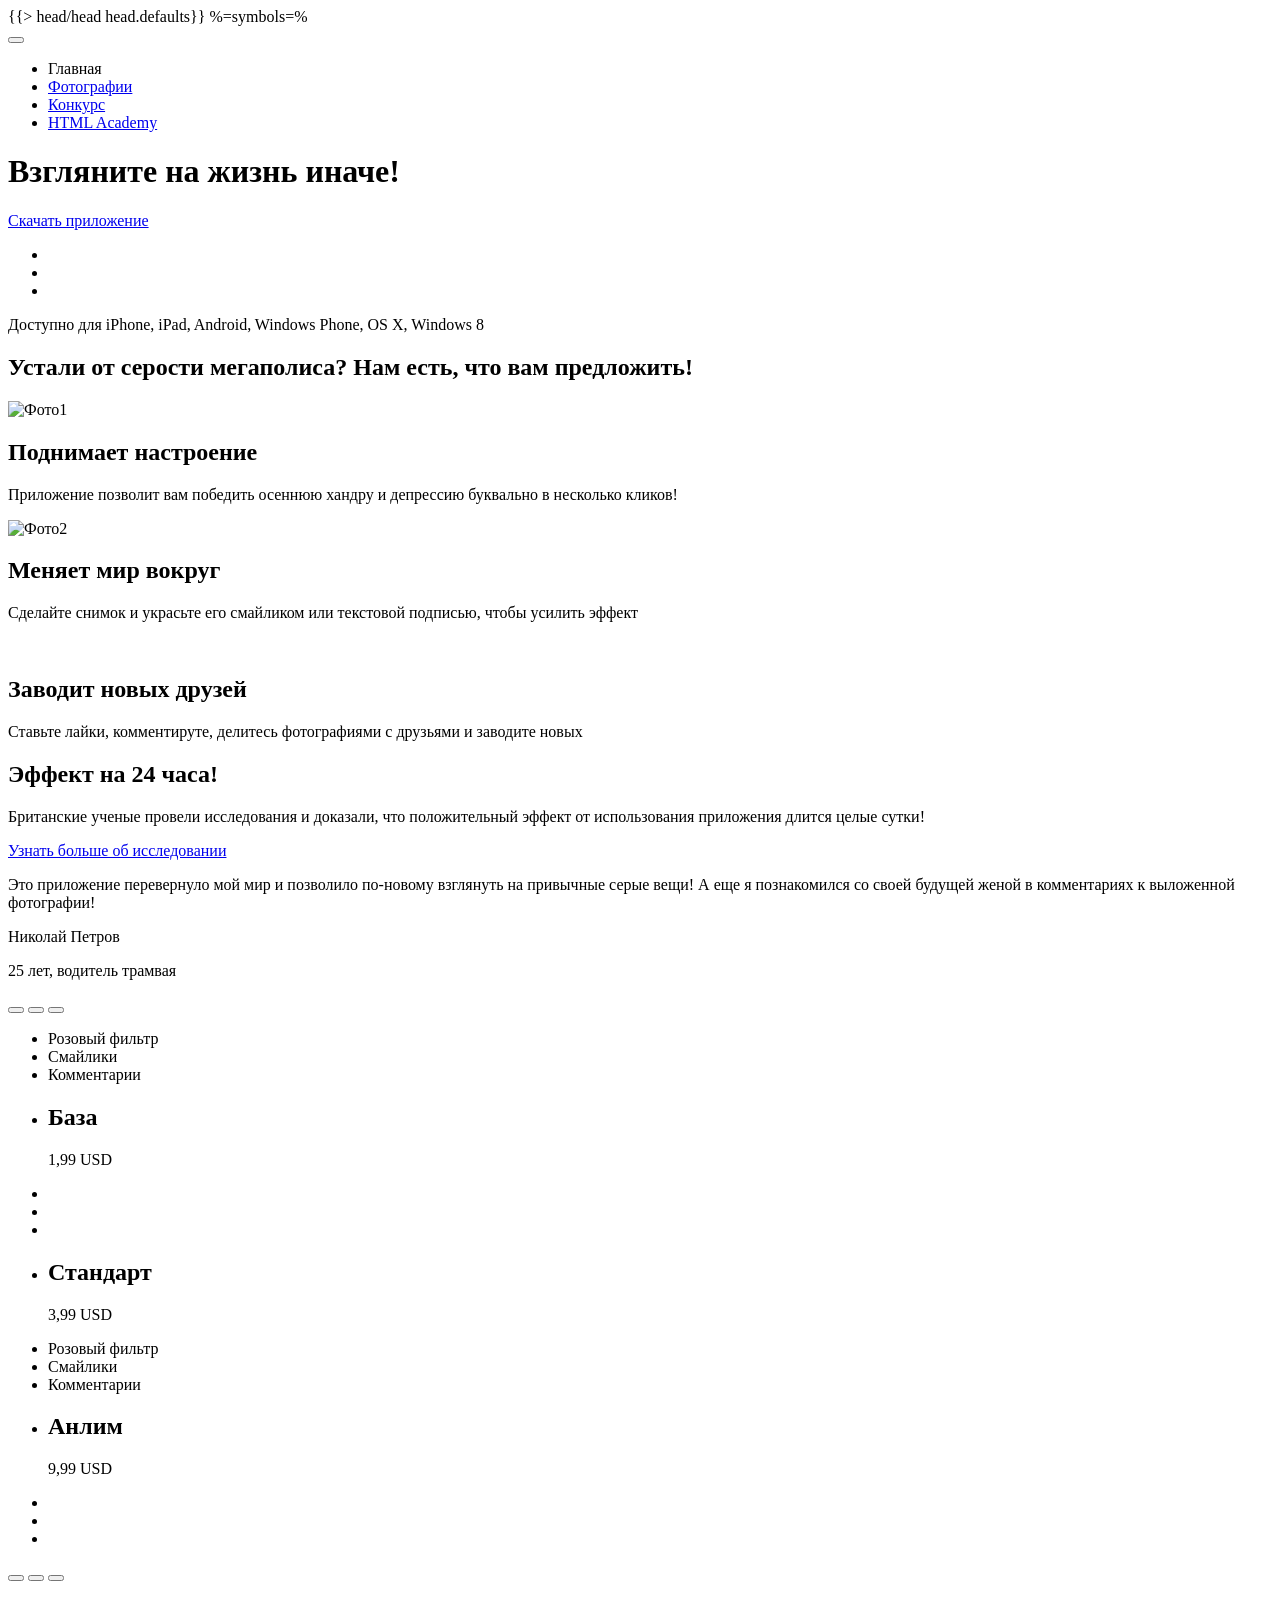
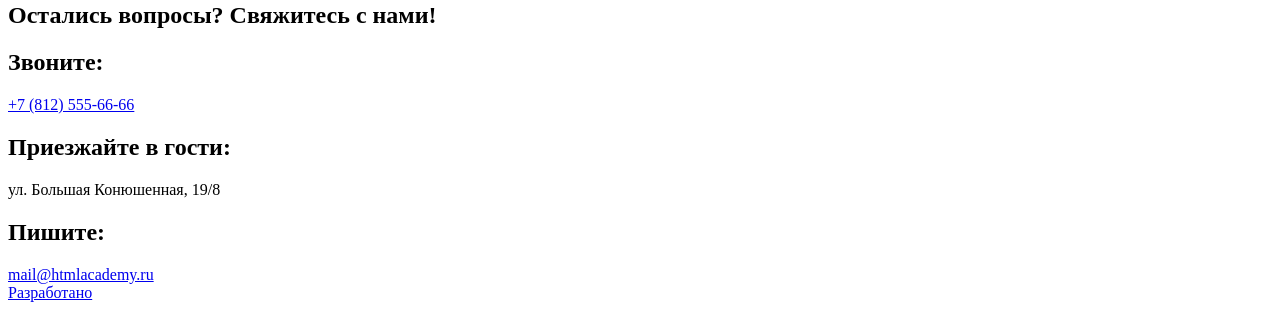
==== markup/pages/index.html @ e9921ad9 "upload files" ====
<!doctype html>
<html class="no-js" lang="ru">
  <head>
    {{> head/head head.defaults}}
  </head>
  <body class="page">
    %=symbols=%
    <div class="page__wrapper">
      <header class="page-header">
        <div class="page-header__rowTop">
          <div class="container">
            <nav class="main-nav">
              <div class="logo logo--header logo--active">
                <a class="logo__link logo__link--header"></a>
              </div>
              <button class="main-nav__button" type="button"></button>
              <ul class="main-nav__list">
                <li class="main-nav__items"><a class="main-nav__item main-nav__item--active">Главная</a></li>
                <li class="main-nav__items"><a href="photo.html" class="main-nav__item">Фотографии</a></li>
                <li class="main-nav__items"><a href="#" class="main-nav__item">Конкурс</a></li>
                <li class="main-nav__items"><a href="#" class="main-nav__item">HTML Academy</a></li>
              </ul>
            </nav>
          </div>
        </div>
        <div class="page-header__rowContent">
          <div class="container">
            <div class="page-header__rowContent-wrap">
              <h1 class="page-header__headline">Взгляните на жизнь иначе!</h1>
              <a href="#" class="page-header__rowContent-link">Скачать приложение</a>
              <ul class="page-header__rowContent-list">
                <li class="page-header__rowContent-items">
                  <a class="page-header__rowContent-item page-header__rowContent-item--apple" href="#"></a>
                </li>
                <li class="page-header__rowContent-items">
                  <a class="page-header__rowContent-item page-header__rowContent-item--android" href="#"></a>
                </li>
                <li class="page-header__rowContent-items">
                  <a class="page-header__rowContent-item page-header__rowContent-item--microsoft" href="#"></a>
                </li>
              </ul>
              <p class="page-header__rowContent-text">Доступно для iPhone, iPad, Android, Windows Phone, OS X, Windows 8</p>
            </div>
          </div>
        </div>
      </header>
      <main class="page-content">
        <div class="page-title">
          <div class="container">
            <h2 class="page-title__headline">Устали от серости мегаполиса? Нам есть, что вам предложить!</h2>
          </div>
        </div>
        <div class="bg-line"></div>
        <div class="advantage">
          <div class="container">
            <div class="advantage__wrap">
              <div class="advantage__wrap-blocks">
                <div class="advantage__block">
                  <div class="advantage__img"><img src="%=static=%img/content/advantage-img1.png" alt="Фото1"></div>
                  <div class="advantage__content advantage__content--position1">
                    <h2 class="advantage__headline">Поднимает настроение</h2>
                    <p class="advantage__text">Приложение позволит вам победить осеннюю хандру и депрессию буквально в несколько кликов!</p>
                  </div>
                </div>
                <div class="advantage__block">
                  <div class="advantage__img"><img src="%=static=%img/content/advantage-img2.png" alt="Фото2"></div>
                  <div class="advantage__content advantage__content--position2">
                    <h2 class="advantage__headline">Меняет мир вокруг</h2>
                    <p class="advantage__text">Сделайте снимок и украсьте его смайликом или текстовой подписью, чтобы усилить эффект</p>
                  </div>
                </div>
                <div class="advantage__block">
                  <div class="advantage__img">
                    <picture>
                      <source media="(max-width: 940px) and (min-width: 611px)" srcset="%=static=%img/content/advantage-img3-tablet.png">
                      <source media="(max-width: 610px)" srcset="%=static=%img/content/advantage-img3-mobile.png">
                      <img src="%=static=%img/content/advantage-img3.png" alt="Фото3">
                    </picture>
                  </div>
                  <div class="advantage__content advantage__content--position3">
                    <h2 class="advantage__headline">Заводит новых друзей</h2>
                    <p class="advantage__text">Ставьте лайки, комментируте, делитесь фотографиями с друзьями и заводите новых</p>
                  </div>
                </div>
              </div>
              <div class="advantage__wrap-hours">
                <div class="advantage__hours-content">
                  <h2 class="advantage__hours-headline">Эффект на 24 часа!</h2>
                  <p class="advantage__hours-text">Британские ученые провели исследования и доказали, 
  что положительный эффект от использования приложения длится целые сутки!</p>
                  <a href="#" class="advantage__hours-link">Узнать больше об исследовании</a>
                </div>
              </div>
            </div>
          </div>
        </div>
        <div class="reviews">
          <div class="container">
            <div class="reviews__wrap">
              <div class="reviews__slide">
                <p class="reviews__text">Это приложение перевернуло мой мир и позволило по-новому взглянуть на привычные серые вещи! А еще я познакомился со своей будущей женой в комментариях к выложенной фотографии!</p>
                <p class="reviews__userName">Николай Петров</p>
                <p class="reviews__userDescription">25 лет, водитель трамвая</p>
              </div>
              <div class="button-controls">
                <button class="button-controls__item button-controls__item--left button-controls__item--active" type="button"></button>
                <button class="button-controls__item button-controls__item--middle" type="button"></button>
                <button class="button-controls__item button-controls__item--right" type="button"></button>
              </div>
            </div>
          </div>
        </div>
        <div class="bg-line"></div>
        <div class="payment">
          <div class="container">
            <div class="payment__wrap">
              <ul class="payment__list payment__list--description">
                <li class="payment__items">Розовый фильтр</li>
                <li class="payment__items">Смайлики</li>
                <li class="payment__items">Комментарии</li>
              </ul>
              <ul class="payment__list payment__list--base">
                <li class="payment__items payment__items--title">
                  <h2 class="payment__itemHeadline">База</h2>
                  <p class="payment__itemPrice">1,99 USD</p>
                </li>
                <li class="payment__items payment__items--confirm"></li>
                <li class="payment__items payment__items--none"></li>
                <li class="payment__items payment__items--none"></li>
              </ul>
              <ul class="payment__list payment__list--standart">
                <li class="payment__items payment__items--title payment__items--hit">
                  <h2 class="payment__itemHeadline">Стандарт</h2>
                  <p class="payment__itemPrice">3,99 USD</p>
                </li>
                <li class="payment__items payment__items--confirm"><span class="payment__item">Розовый фильтр</span></li>
                <li class="payment__items payment__items--confirm"><span class="payment__item">Смайлики</span></li>
                <li class="payment__items payment__items--none"><span class="payment__item">Комментарии</span></li>
              </ul>
              <ul class="payment__list payment__list--unlim">
                <li class="payment__items payment__items--title">
                  <h2 class="payment__itemHeadline">Анлим</h2>
                  <p class="payment__itemPrice">9,99 USD</p>
                </li>
                <li class="payment__items payment__items--confirm"></li>
                <li class="payment__items payment__items--confirm"></li>
                <li class="payment__items payment__items--confirm"></li>
              </ul>
              <div class="button-controls button-controls--payment">
                <button class="button-controls__item button-controls__item--left" type="button"></button>
                <button class="button-controls__item button-controls__item--middle button-controls__item--active" type="button"></button>
                <button class="button-controls__item button-controls__item--right" type="button"></button>
              </div>
            </div>
          </div>
        </div>
        <div class="address">
          <div class="container">
            <div class="address__wrap">
              <h2 class="address__headline">Остались вопросы? Свяжитесь с нами!</h2>
              <div class="address__row">
                <div class="address__block">
                  <h2 class="address__block-headline">Звоните:</h2>
                  <a href="tel:+7(812)555-66-66" class="address__block-text">+7 (812) 555-66-66</a>
                </div>
                <div class="address__block address__block--street">
                  <h2 class="address__block-headline">Приезжайте в гости:</h2>
                  <p href="tel:+7(812)555-66-66" class="address__block-text">ул. Большая Конюшенная, 19/8</p>
                </div>
                <div class="address__block address__block--mail">
                  <h2 class="address__block-headline">Пишите:</h2>
                  <a href="mailto:+7(812)555-66-66" class="address__block-text">mail@htmlacademy.ru</a>
                </div>
              </div>
            </div>
          </div>
        </div>
        <div class="bg-line bg-line--address"></div>
        <div class="map">
          <script type="text/javascript" charset="utf-8" async src="https://api-maps.yandex.ru/services/constructor/1.0/js/?um=constructor%3A8dccbce9b28743333c9d1acde93e3834c7e74a7f4100c9c537294a890972ea92&amp;width=100%25&amp;height=100%&amp;lang=ru_RU&amp;scroll=true"></script>
        </div>
      </main>
      <footer class="page-footer">
        <div class="container">
          <div class="page-footer__wrap">
            <div class="logo logo--footer-active">
              <a class="logo__link logo__link--footer"></a>
            </div>
            <div class="socials">
              <a href="#" class="socials__link socials__link--tw"></a>
              <a href="#" class="socials__link socials__link--fb"></a>
              <a href="#" class="socials__link socials__link--yt"></a>
            </div>
            <div class="copyright">
              <a class="copyright__link" href="https://htmlacademy.ru/">Разработано</a>
            </div>
          </div>
        </div>
      </footer>
    </div>

    <script src="%=static=%js/separate-js/svg4everybody.min.js"></script>
    <script>svg4everybody();</script>

    <!-- Main scripts. You can replace it, but I recommend you to leave it here     -->
    <script src="%=static=%js/main%=hash=%%=min=%.js"></script>
  </body>
</html>
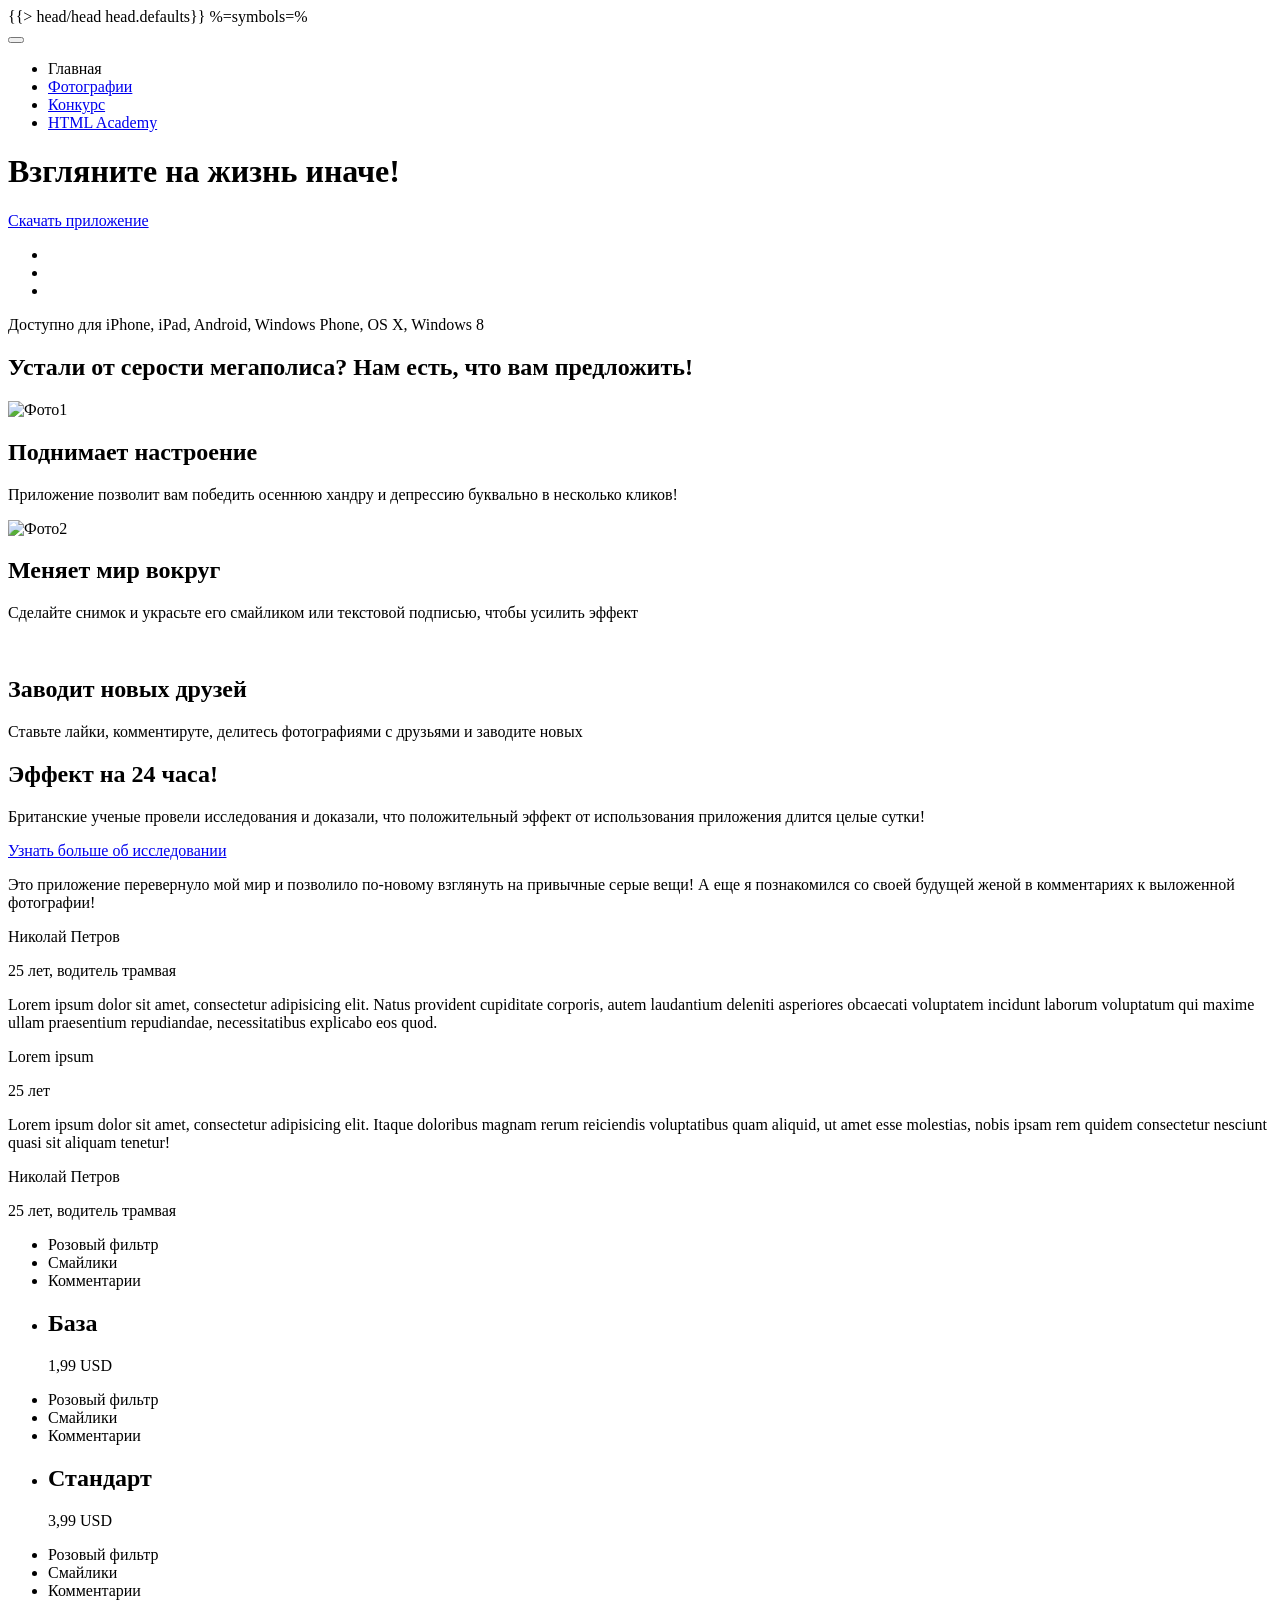
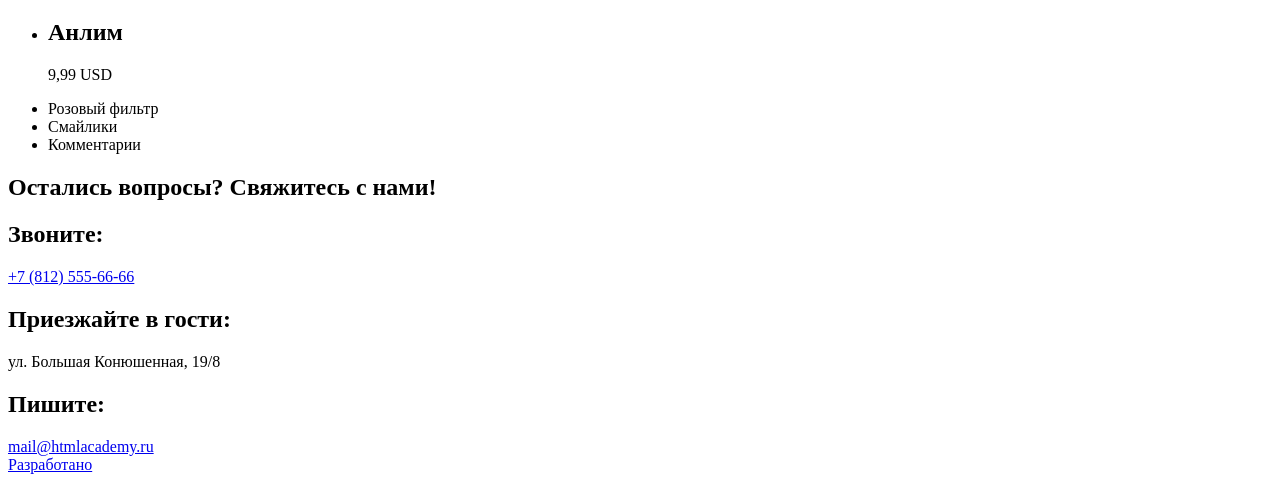
==== commit 0a6ad00c: "add menu toggle" ====
--- a/markup/pages/index.html
+++ b/markup/pages/index.html
@@ -7,18 +7,18 @@
     %=symbols=%
     <div class="page__wrapper">
       <header class="page-header">
-        <div class="page-header__rowTop">
-          <div class="container">
-            <nav class="main-nav">
+        <div id="pageHeaderRowTop" class="page-header__rowTop">
+          <div class="container">
+            <nav id="mainNav" class="main-nav">
               <div class="logo logo--header logo--active">
                 <a class="logo__link logo__link--header"></a>
               </div>
-              <button class="main-nav__button" type="button"></button>
-              <ul class="main-nav__list">
+              <button id="mainNavButton" class="main-nav__button" type="button"></button>
+              <ul id="mainNavList" class="main-nav__list">
                 <li class="main-nav__items"><a class="main-nav__item main-nav__item--active">Главная</a></li>
                 <li class="main-nav__items"><a href="photo.html" class="main-nav__item">Фотографии</a></li>
-                <li class="main-nav__items"><a href="#" class="main-nav__item">Конкурс</a></li>
-                <li class="main-nav__items"><a href="#" class="main-nav__item">HTML Academy</a></li>
+                <li class="main-nav__items"><a href="form.html" class="main-nav__item">Конкурс</a></li>
+                <li class="main-nav__items"><a href="https://htmlacademy.ru/" class="main-nav__item">HTML Academy</a></li>
               </ul>
             </nav>
           </div>
@@ -97,15 +97,28 @@
         <div class="reviews">
           <div class="container">
             <div class="reviews__wrap">
-              <div class="reviews__slide">
-                <p class="reviews__text">Это приложение перевернуло мой мир и позволило по-новому взглянуть на привычные серые вещи! А еще я познакомился со своей будущей женой в комментариях к выложенной фотографии!</p>
-                <p class="reviews__userName">Николай Петров</p>
-                <p class="reviews__userDescription">25 лет, водитель трамвая</p>
-              </div>
-              <div class="button-controls">
-                <button class="button-controls__item button-controls__item--left button-controls__item--active" type="button"></button>
-                <button class="button-controls__item button-controls__item--middle" type="button"></button>
-                <button class="button-controls__item button-controls__item--right" type="button"></button>
+              <div id="reviewsSlider" class="reviews__slider owl-carousel">
+                <div>
+                  <div class="reviews__slide">
+                    <p class="reviews__text">Это приложение перевернуло мой мир и позволило по-новому взглянуть на привычные серые вещи! А еще я познакомился со своей будущей женой в комментариях к выложенной фотографии!</p>
+                    <p class="reviews__userName">Николай Петров</p>
+                    <p class="reviews__userDescription">25 лет, водитель трамвая</p>
+                  </div>
+                </div>
+                <div>
+                  <div class="reviews__slide">
+                    <p class="reviews__text">Lorem ipsum dolor sit amet, consectetur adipisicing elit. Natus provident cupiditate corporis, autem laudantium deleniti asperiores obcaecati voluptatem incidunt laborum voluptatum qui maxime ullam praesentium repudiandae, necessitatibus explicabo eos quod.</p>
+                    <p class="reviews__userName">Lorem ipsum </p>
+                    <p class="reviews__userDescription">25 лет</p>
+                  </div>
+                </div>
+                <div>
+                  <div class="reviews__slide">
+                    <p class="reviews__text">Lorem ipsum dolor sit amet, consectetur adipisicing elit. Itaque doloribus magnam rerum reiciendis voluptatibus quam aliquid, ut amet esse molestias, nobis ipsam rem quidem consectetur nesciunt quasi sit aliquam tenetur!</p>
+                    <p class="reviews__userName">Николай Петров</p>
+                    <p class="reviews__userDescription">25 лет, водитель трамвая</p>
+                  </div>
+                </div>
               </div>
             </div>
           </div>
@@ -114,42 +127,45 @@
         <div class="payment">
           <div class="container">
             <div class="payment__wrap">
-              <ul class="payment__list payment__list--description">
-                <li class="payment__items">Розовый фильтр</li>
-                <li class="payment__items">Смайлики</li>
-                <li class="payment__items">Комментарии</li>
-              </ul>
-              <ul class="payment__list payment__list--base">
-                <li class="payment__items payment__items--title">
-                  <h2 class="payment__itemHeadline">База</h2>
-                  <p class="payment__itemPrice">1,99 USD</p>
-                </li>
-                <li class="payment__items payment__items--confirm"></li>
-                <li class="payment__items payment__items--none"></li>
-                <li class="payment__items payment__items--none"></li>
-              </ul>
-              <ul class="payment__list payment__list--standart">
-                <li class="payment__items payment__items--title payment__items--hit">
-                  <h2 class="payment__itemHeadline">Стандарт</h2>
-                  <p class="payment__itemPrice">3,99 USD</p>
-                </li>
-                <li class="payment__items payment__items--confirm"><span class="payment__item">Розовый фильтр</span></li>
-                <li class="payment__items payment__items--confirm"><span class="payment__item">Смайлики</span></li>
-                <li class="payment__items payment__items--none"><span class="payment__item">Комментарии</span></li>
-              </ul>
-              <ul class="payment__list payment__list--unlim">
-                <li class="payment__items payment__items--title">
-                  <h2 class="payment__itemHeadline">Анлим</h2>
-                  <p class="payment__itemPrice">9,99 USD</p>
-                </li>
-                <li class="payment__items payment__items--confirm"></li>
-                <li class="payment__items payment__items--confirm"></li>
-                <li class="payment__items payment__items--confirm"></li>
-              </ul>
-              <div class="button-controls button-controls--payment">
-                <button class="button-controls__item button-controls__item--left" type="button"></button>
-                <button class="button-controls__item button-controls__item--middle button-controls__item--active" type="button"></button>
-                <button class="button-controls__item button-controls__item--right" type="button"></button>
+              
+                <ul class="payment__list payment__list--description">
+                  <li class="payment__items">Розовый фильтр</li>
+                  <li class="payment__items">Смайлики</li>
+                  <li class="payment__items">Комментарии</li>
+                </ul>
+            
+                <div id="paymentSlider" class="payment__slider">
+                <ul class="payment__list payment__list--base">
+                  <li class="payment__items payment__items--title">
+                    <h2 class="payment__itemHeadline">База</h2>
+                    <p class="payment__itemPrice">1,99 USD</p>
+                  </li>
+                  <li class="payment__items payment__items--confirm">Розовый фильтр</li>
+                  <li class="payment__items payment__items--none">Смайлики</li>
+                  <li class="payment__items payment__items--none">Комментарии</li>
+                </ul>
+        
+              
+                <ul class="payment__list payment__list--standart">
+                  <li class="payment__items payment__items--title payment__items--hit">
+                    <h2 class="payment__itemHeadline">Стандарт</h2>
+                    <p class="payment__itemPrice">3,99 USD</p>
+                  </li>
+                  <li class="payment__items payment__items--confirm">Розовый фильтр</li>
+                  <li class="payment__items payment__items--confirm">Смайлики</li>
+                  <li class="payment__items payment__items--none">Комментарии</li>
+                </ul>
+
+              
+                <ul class="payment__list payment__list--unlim">
+                  <li class="payment__items payment__items--title">
+                    <h2 class="payment__itemHeadline">Анлим</h2>
+                    <p class="payment__itemPrice">9,99 USD</p>
+                  </li>
+                  <li class="payment__items payment__items--confirm">Розовый фильтр</li>
+                  <li class="payment__items payment__items--confirm">Смайлики</li>
+                  <li class="payment__items payment__items--confirm">Комментарии</li>
+                </ul>
               </div>
             </div>
           </div>
@@ -198,7 +214,7 @@
         </div>
       </footer>
     </div>
-
+    <script src="https://ajax.googleapis.com/ajax/libs/jquery/3.2.1/jquery.min.js"></script>
     <script src="%=static=%js/separate-js/svg4everybody.min.js"></script>
     <script>svg4everybody();</script>
 
